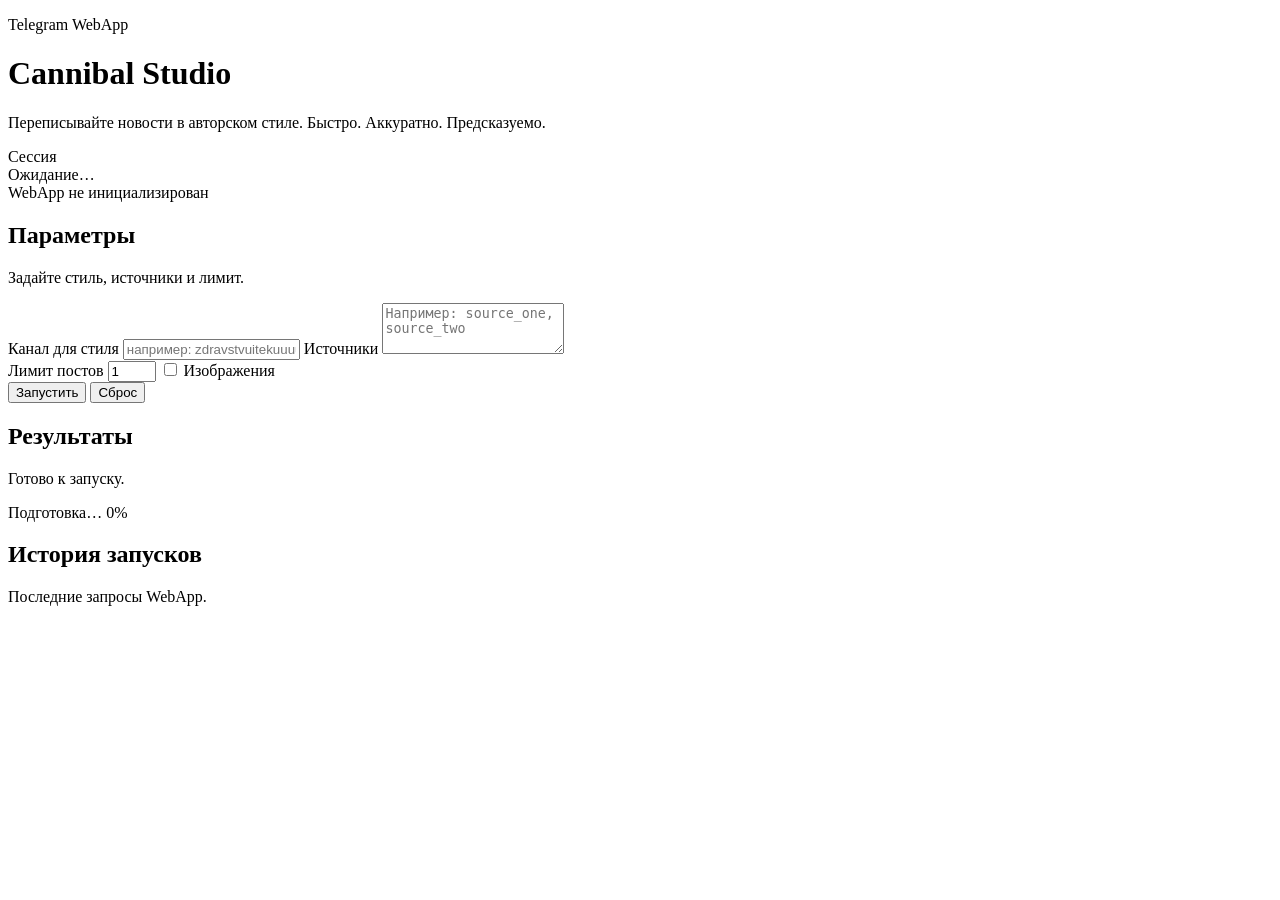
==== webapp/index.html @ 300d43d2 "MVP hardening: webapp, bot, migrations" ====
<!DOCTYPE html>
<html lang="ru">
  <head>
    <meta charset="UTF-8" />
    <meta
      name="viewport"
      content="width=device-width, initial-scale=1, viewport-fit=cover"
    />
    <title>Cannibal Studio</title>
    <link rel="stylesheet" href="/assets/styles.css" />
    <script src="https://telegram.org/js/telegram-web-app.js"></script>
  </head>
  <body>
    <div class="backdrop">
      <div class="orb orb-cyan"></div>
      <div class="orb orb-amber"></div>
      <div class="grid-lines"></div>
    </div>

    <main class="shell">
      <header class="hero">
        <div>
          <p class="eyebrow">Telegram WebApp</p>
          <h1>Cannibal Studio</h1>
          <p class="subtitle">
            Переписывайте новости в авторском стиле. Быстро. Аккуратно.
            Предсказуемо.
          </p>
        </div>
        <div class="hero-card">
          <div class="user-label">Сессия</div>
          <div id="userName" class="user-name">Ожидание…</div>
          <div id="userStatus" class="user-status">WebApp не инициализирован</div>
        </div>
      </header>

      <section class="panel-grid">
        <section class="panel panel-form">
          <div class="panel-header">
            <h2>Параметры</h2>
            <p>Задайте стиль, источники и лимит.</p>
          </div>
          <form id="runForm" class="form">
            <label class="field">
              <span>Канал для стиля</span>
              <input
                id="styleChannel"
                type="text"
                placeholder="например: zdravstvuitekuuuu"
                autocomplete="off"
              />
            </label>
            <label class="field">
              <span>Источники</span>
              <textarea
                id="sourceChannels"
                rows="3"
                placeholder="Например: source_one, source_two"
              ></textarea>
            </label>
            <div class="field-row">
              <label class="field">
                <span>Лимит постов</span>
                <input id="limit" type="number" min="1" max="50" value="1" />
              </label>
              <label class="toggle">
                <input id="withImages" type="checkbox" />
                <span>Изображения</span>
              </label>
            </div>
            <div class="actions">
              <button id="runButton" type="submit" class="primary">
                Запустить
              </button>
              <button id="resetButton" type="button" class="ghost">
                Сброс
              </button>
            </div>
            <div id="formHint" class="hint"></div>
          </form>
        </section>

        <section class="panel panel-results">
          <div class="panel-header">
            <h2>Результаты</h2>
            <p id="resultsMeta">Готово к запуску.</p>
          </div>
          <div id="progressWrap" class="progress hidden">
            <div class="progress-label">
              <span id="progressStep">Подготовка…</span>
              <span id="progressPercent">0%</span>
            </div>
            <div class="progress-bar">
              <div id="progressFill" class="progress-fill"></div>
            </div>
          </div>
          <div id="toast" class="toast hidden"></div>
          <div id="results" class="results"></div>
        </section>

        <section class="panel panel-history">
          <div class="panel-header">
            <h2>История запусков</h2>
            <p>Последние запросы WebApp.</p>
          </div>
          <div id="history" class="history"></div>
        </section>
      </section>
    </main>

    <script src="/assets/app.js"></script>
  </body>
</html>
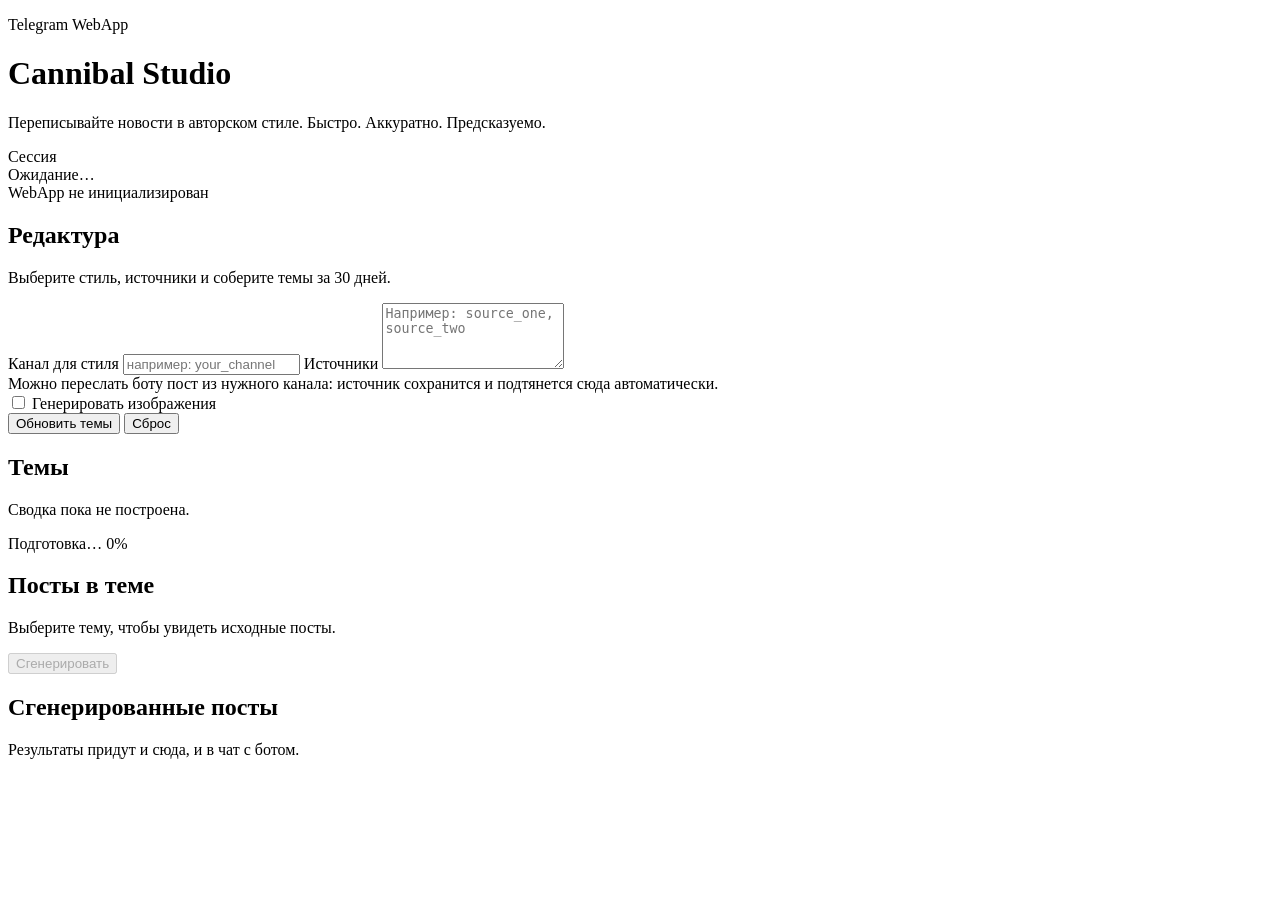
==== commit 91b4c4f8: "Add editorial workflow and llama.cpp support" ====
--- a/webapp/index.html
+++ b/webapp/index.html
@@ -37,16 +37,16 @@
       <section class="panel-grid">
         <section class="panel panel-form">
           <div class="panel-header">
-            <h2>Параметры</h2>
-            <p>Задайте стиль, источники и лимит.</p>
+            <h2>Редактура</h2>
+            <p>Выберите стиль, источники и соберите темы за 30 дней.</p>
           </div>
-          <form id="runForm" class="form">
+          <form id="topicForm" class="form">
             <label class="field">
               <span>Канал для стиля</span>
               <input
                 id="styleChannel"
                 type="text"
-                placeholder="например: zdravstvuitekuuuu"
+                placeholder="например: your_channel"
                 autocomplete="off"
               />
             </label>
@@ -54,23 +54,24 @@
               <span>Источники</span>
               <textarea
                 id="sourceChannels"
-                rows="3"
+                rows="4"
                 placeholder="Например: source_one, source_two"
               ></textarea>
             </label>
+            <div class="panel-note">
+              Можно переслать боту пост из нужного канала: источник сохранится и
+              подтянется сюда автоматически.
+            </div>
+            <div id="savedSources" class="sources-list"></div>
             <div class="field-row">
-              <label class="field">
-                <span>Лимит постов</span>
-                <input id="limit" type="number" min="1" max="50" value="1" />
-              </label>
               <label class="toggle">
                 <input id="withImages" type="checkbox" />
-                <span>Изображения</span>
+                <span>Генерировать изображения</span>
               </label>
             </div>
             <div class="actions">
-              <button id="runButton" type="submit" class="primary">
-                Запустить
+              <button id="refreshTopicsButton" type="submit" class="primary">
+                Обновить темы
               </button>
               <button id="resetButton" type="button" class="ghost">
                 Сброс
@@ -82,8 +83,8 @@
 
         <section class="panel panel-results">
           <div class="panel-header">
-            <h2>Результаты</h2>
-            <p id="resultsMeta">Готово к запуску.</p>
+            <h2>Темы</h2>
+            <p id="topicMeta">Сводка пока не построена.</p>
           </div>
           <div id="progressWrap" class="progress hidden">
             <div class="progress-label">
@@ -95,15 +96,28 @@
             </div>
           </div>
           <div id="toast" class="toast hidden"></div>
-          <div id="results" class="results"></div>
+          <div id="topicList" class="results"></div>
         </section>
 
         <section class="panel panel-history">
           <div class="panel-header">
-            <h2>История запусков</h2>
-            <p>Последние запросы WebApp.</p>
+            <h2>Посты в теме</h2>
+            <p id="topicPostsMeta">Выберите тему, чтобы увидеть исходные посты.</p>
           </div>
-          <div id="history" class="history"></div>
+          <div class="actions">
+            <button id="generateButton" type="button" class="primary" disabled>
+              Сгенерировать
+            </button>
+          </div>
+          <div id="topicPosts" class="history"></div>
+        </section>
+
+        <section class="panel panel-history">
+          <div class="panel-header">
+            <h2>Сгенерированные посты</h2>
+            <p id="resultsMeta">Результаты придут и сюда, и в чат с ботом.</p>
+          </div>
+          <div id="results" class="results"></div>
         </section>
       </section>
     </main>
